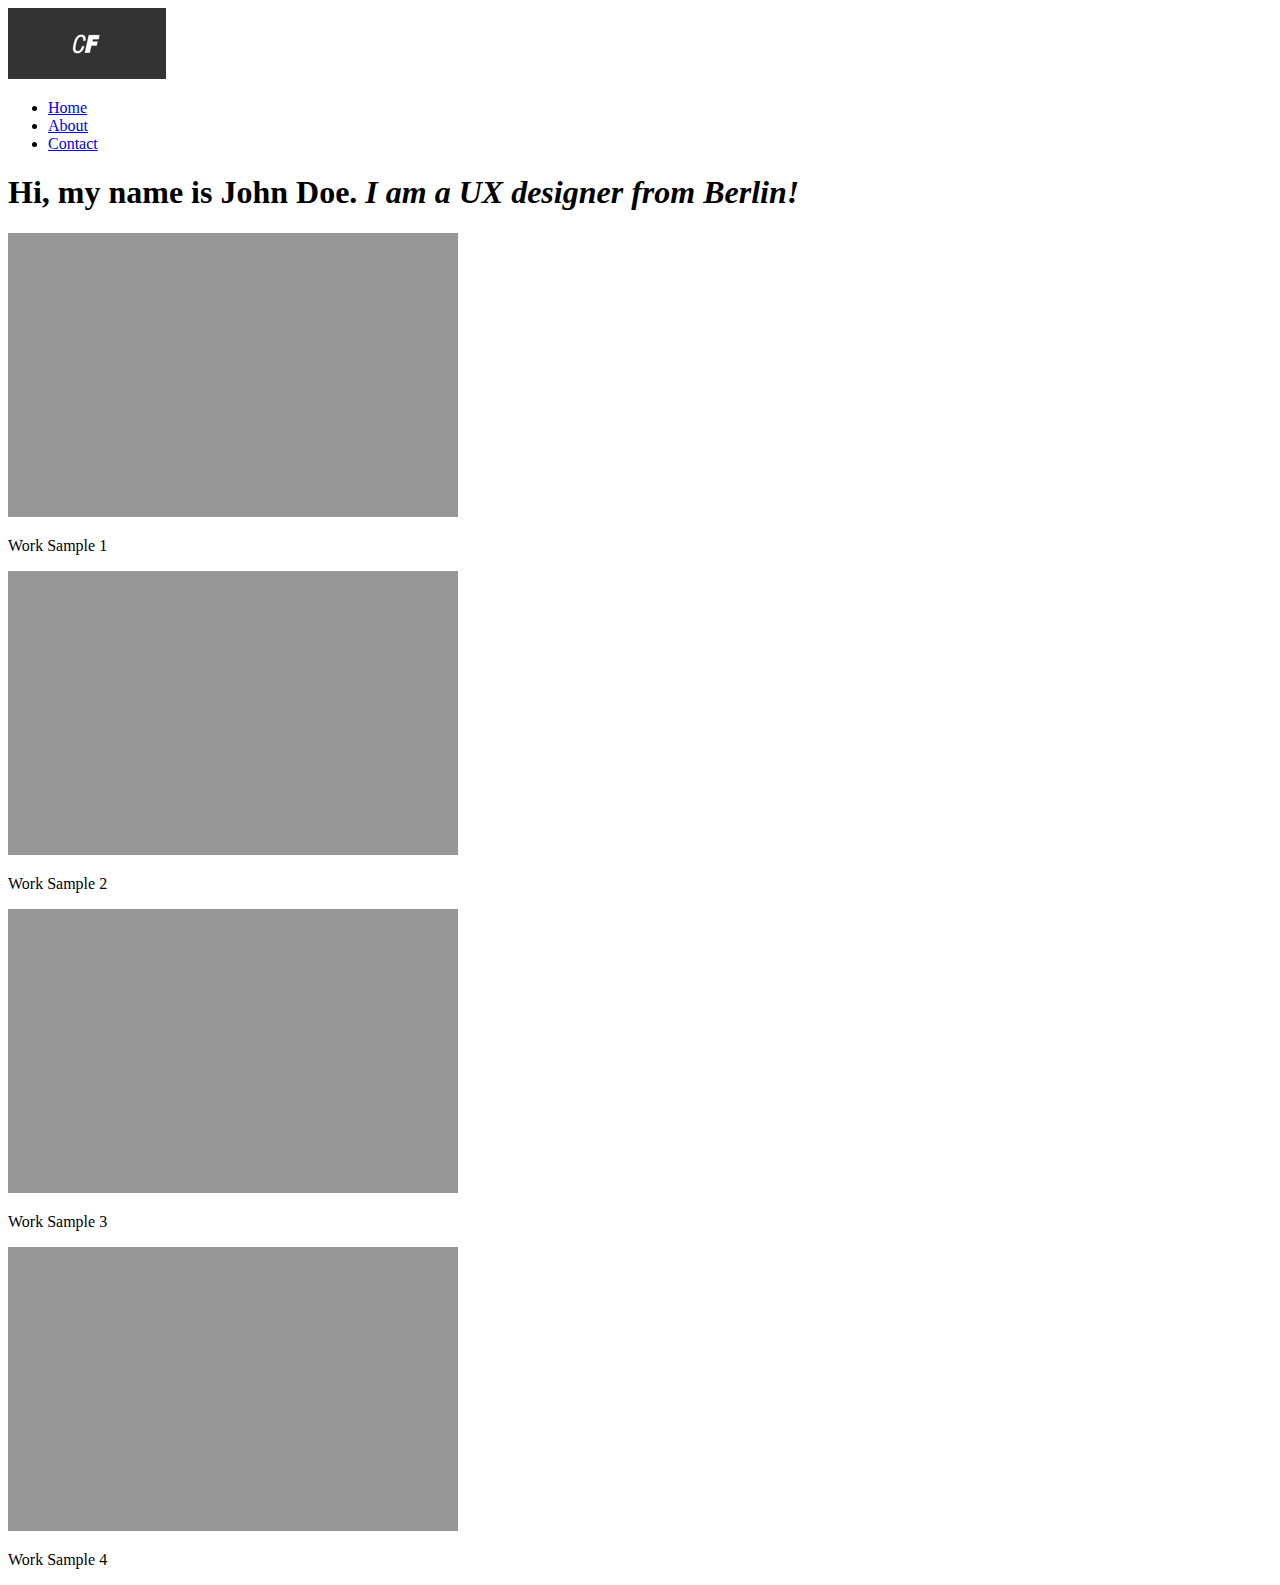
==== index.html @ 4eef86be "Create initial version" ====
<!DOCTYPE html>
<html lang="en-US">

<head>
    <meta charset="utf-8">
    <title>John Doe's portfolio page</title>
</head>

<body>

    <nav>
        <img src="img/logo.png" alt="Logo" />
        <ul>
            <li><a href="index.html">Home</a></li>
            <li><a href="about.html">About</a></li>
            <li><a href="contact.html">Contact</a></li>
        </ul>
    </nav>

    <h1>Hi, my name is <b>John Doe</b>. <i><span>I am a UX designer from Berlin!</span></i></h1>

    <div>
        <div>
            <img src="img/work-preview.png" />
            <p>Work Sample 1</p>
        </div>

        <div>
            <img src="img/work-preview.png" />
            <p>Work Sample 2</p>
        </div>

        <div>
            <img src="img/work-preview.png" />
            <p>Work Sample 3</p>
        </div>
        <div>
            <img src="img/work-preview.png" />
            <p>Work Sample 4</p>
        </div>
    </div>

  </body>

</html>
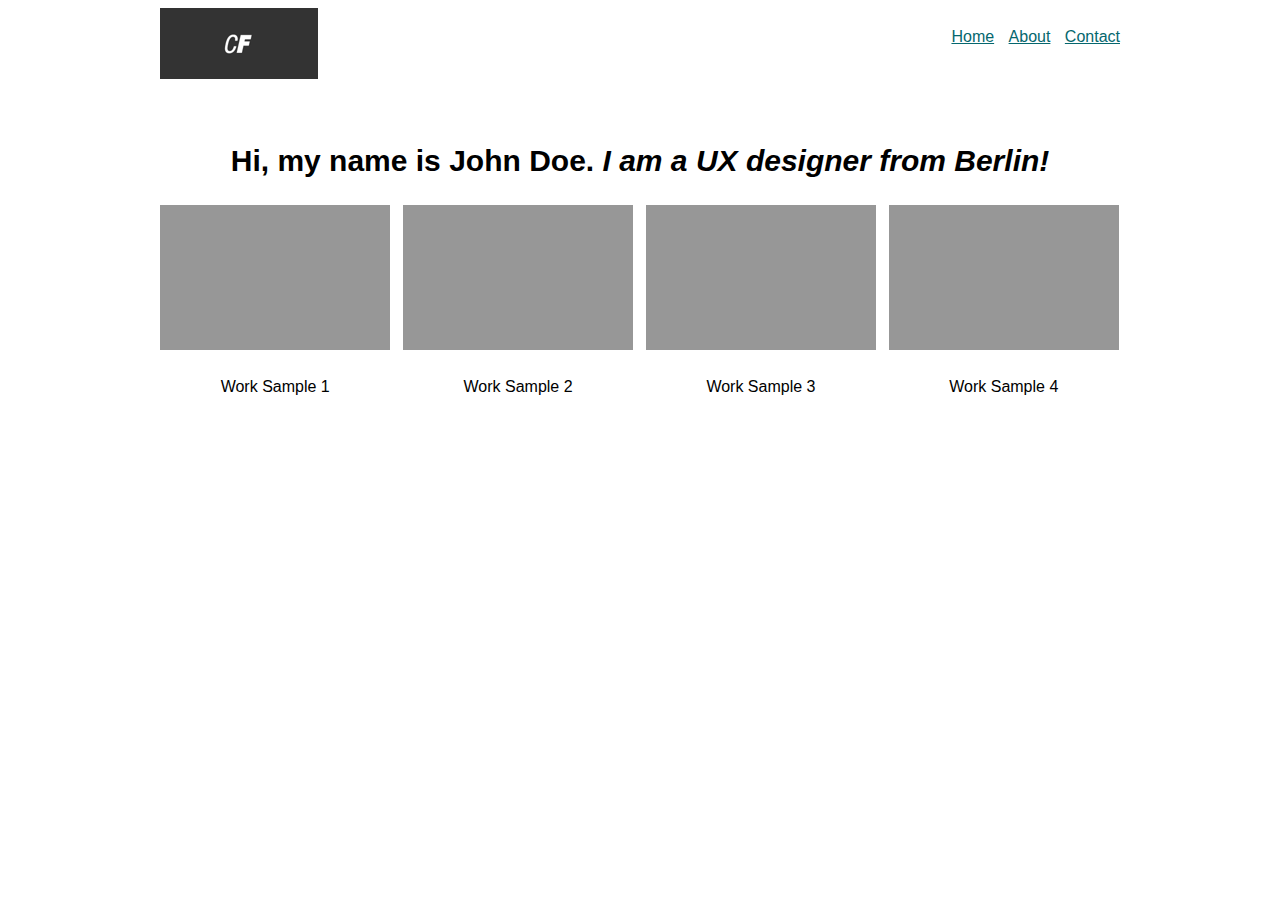
==== commit 15af89bd: "Add more content & JS" ====
--- a/index.html
+++ b/index.html
@@ -4,42 +4,80 @@
 <head>
     <meta charset="utf-8">
     <title>John Doe's portfolio page</title>
+    <link rel="stylesheet" type="text/css" href="css/style.css">
 </head>
 
 <body>
 
+<div class="wrapper">
+
     <nav>
         <img src="img/logo.png" alt="Logo" />
-        <ul>
+        <ul class="navigation">
             <li><a href="index.html">Home</a></li>
             <li><a href="about.html">About</a></li>
             <li><a href="contact.html">Contact</a></li>
         </ul>
     </nav>
 
-    <h1>Hi, my name is <b>John Doe</b>. <i><span>I am a UX designer from Berlin!</span></i></h1>
 
-    <div>
-        <div>
-            <img src="img/work-preview.png" />
-            <p>Work Sample 1</p>
+        <h1>Hi, my name is <b>John Doe</b>. <i><span>I am a UX designer from Berlin!</span></i></h1>
+
+
+        <div class="columns-container">
+
+            <div class="column-4 project">
+                <div class="project-preview">
+                  <img src="img/work-preview.png" />
+                  <p>Work Sample 1</p>
+                </div>
+                <p class="project-details">
+                  This is a description of my work sample!
+                  It is a great piece of design.
+                </p>
+            </div>
+
+            <div class="column-4 project">
+                <div class="project-preview">
+                  <img src="img/work-preview.png" />
+                  <p>Work Sample 2</p>
+                </div>
+                <p class="project-details">
+                  This is a description of my work sample!
+                  It is a great piece of design.
+                </p>
+            </div>
+
+            <div class="column-4 project">
+                <div class="project-preview">
+                  <img src="img/work-preview.png" />
+                  <p>Work Sample 3</p>
+                </div>
+                <p class="project-details">
+                  This is a description of my work sample!
+                  It is a great piece of design.
+                </p>
+            </div>
+
+            <div class="column-4 project">
+                <div class="project-preview">
+                  <img src="img/work-preview.png" />
+                  <p>Work Sample 4</p>
+                </div>
+                <p class="project-details">
+                  This is a description of my work sample!
+                  It is a great piece of design.
+                </p>
+            </div>
+
         </div>
 
-        <div>
-            <img src="img/work-preview.png" />
-            <p>Work Sample 2</p>
-        </div>
+        <!--  <button class="button-secondary">Secondary button</button>-->
+</div>
 
-        <div>
-            <img src="img/work-preview.png" />
-            <p>Work Sample 3</p>
-        </div>
-        <div>
-            <img src="img/work-preview.png" />
-            <p>Work Sample 4</p>
-        </div>
-    </div>
 
-  </body>
+      <script src="js/jquery-3.2.1.min.js"></script>
+      <script src="js/scripts.js"></script>
+    </body>
 
 </html>
--- a/css/style.css
+++ b/css/style.css
@@ -0,0 +1,235 @@
+/*
+Colors used
+
+Primary Color (Blue): #05676e;
+Secondary Color (Green): #489c79;
+ */
+
+* {
+    box-sizing: border-box;
+}
+@import url('https://fonts.googleapis.com/css?family=Lato');
+body, html {
+    font-family: 'Lato', sans-serif;
+    font-size: 16px;
+    /* Sets the font size to 16px */
+    line-height: 1.6;
+    /* Sets the line-height to 1.6 */
+}
+h1 {
+    font-size: 30px;
+    text-align: center;
+    /* Centers text */
+    margin-top: 50px;
+}
+h2 {
+    font-size: 24px;
+}
+h3 {
+    font-size: 18px;
+}
+a {
+    color: #05676e;
+}
+
+p {
+  margin-bottom: 25px;
+}
+
+a:visited {
+    /* visited link */
+    color: #05676e;
+}
+a:hover,
+a:focus {
+    text-decoration: none;
+}
+
+
+a:active {
+    /* selected link */
+    color: #489c79;
+}
+button, /* Applies for buttons in a form */
+a.button {/* Applies for links with the button class */
+    border: none;
+    font-family: inherit;
+    background-color: #05676e;
+    color: white !important;
+    text-decoration:none;
+    padding: 10px;
+    border-radius: 3px;
+    border-bottom: 2px solid #03474c;
+    transition: 0.2s opacity;
+}
+
+button:hover,
+button:focus,
+a.button:hover,
+a.button:focus {
+    cursor: pointer;/* let's the mouse appear as hand when hovering over the button */
+    opacity: 0.8;  /* Reduces the opactiy of the button to 80% */
+}
+
+.button-secondary {
+    background-color: #489c79;
+}
+input, texture, select, button {
+    font-family: system-ui;
+}
+.container {
+    width: 1200px;
+}
+
+/* Layout styling */
+
+.container {
+    position: relative;
+}
+.wrapper {
+    min-width: 360px;
+    max-width: 1000px;
+    margin: 0 auto;
+    /* No spacing to top and bottom and auto spacing to left and right */
+    padding: 0 20px;
+}
+
+.txt-wrapper { /* Explain txt-wrapper*/
+  max-width: 800px;
+  margin: 0 auto;
+  text-align: center;
+  margin-bottom: 50px;
+}
+
+.columns-container {
+    font-size: 0;
+}
+.column-4 {
+    font-size: 16px;
+    width: 24%;
+    display: inline-block;
+    margin-right: 1.3%;
+    text-align: center;
+    vertical-align: top;
+    /* Centers text */
+}
+.column-4 img {
+    /* Describe in exercise */
+    width: 100%;
+}
+.column-4:last-child {
+    margin-right: 0;
+}
+.navigation {
+    list-style-type: none;
+    float: right;
+}
+
+.navigation > li {
+    display: inline-block;
+    margin-left: 10px;
+}
+
+
+
+@media all and (max-width: 500px) {
+    .logo {
+        /* Make logo smaller by changing it's height */
+        height: 50px;
+    }
+    h1 {
+        /* Reduce font-size of heading */
+        font-size: 24px;
+        text-align: left;
+    }
+    .column-4 {
+        /* Modify 4-column to 2-columns */
+        width: 49%;
+        margin-right: 1%;
+    }
+}
+
+/* Animation for About page */
+/* Sun color: #EDC655*/
+
+/*.cloud-front {
+  animation-duration: 30s;
+  animation-name: cloud-move;
+  animation-iteration-count: infinite;
+  animation-direction: alternate;
+  animation-timing-function: linear;
+}*/
+
+.cloud-front {
+  animation: 30s cloud-move infinite alternate linear;
+}
+
+
+
+.cloud-back {
+  animation: 34s cloud-move-reverse infinite alternate linear;
+}
+
+
+
+
+/*.sun {
+  animation-duration: 4s;
+  animation-name: color-change;
+  animation-iteration-count: infinite;
+  animation-direction: alternate;
+  animation-timing-function: linear;
+}*/
+
+.sun {
+  animation: 4s color-change infinite alternate linear;
+}
+
+
+
+@keyframes cloud-move {
+    from {transform: translate(0,50px);}
+    to {transform: translate(200px,50px);}
+}
+
+
+@keyframes cloud-move-reverse {
+    from {transform: translate(446px,48px);}
+    to {transform: translate(100px, 48px);}
+}
+
+@keyframes color-change {
+    0% {fill: #EDC655;}
+    50% {fill: #fcffad;}
+    100% {fill: #f76414;}
+}
+
+.berlin-illustration {
+  display:block;
+  max-width: 700px;
+  width:100%;
+  margin: 0 auto;
+  text-align:center;
+}
+
+/* 3.3: Styling for JS */
+
+.project {
+  position: relative;
+}
+
+.project-preview {
+
+}
+
+.project-details {
+  display: none;
+  position: absolute;
+  top: 0;
+  left: 0;
+  width: 100%;
+  height: 100%;
+  margin: 0; /* Reset this to 0 */
+  padding: 10px;
+  background: rgba(5, 103, 110, 0.5);
+}
